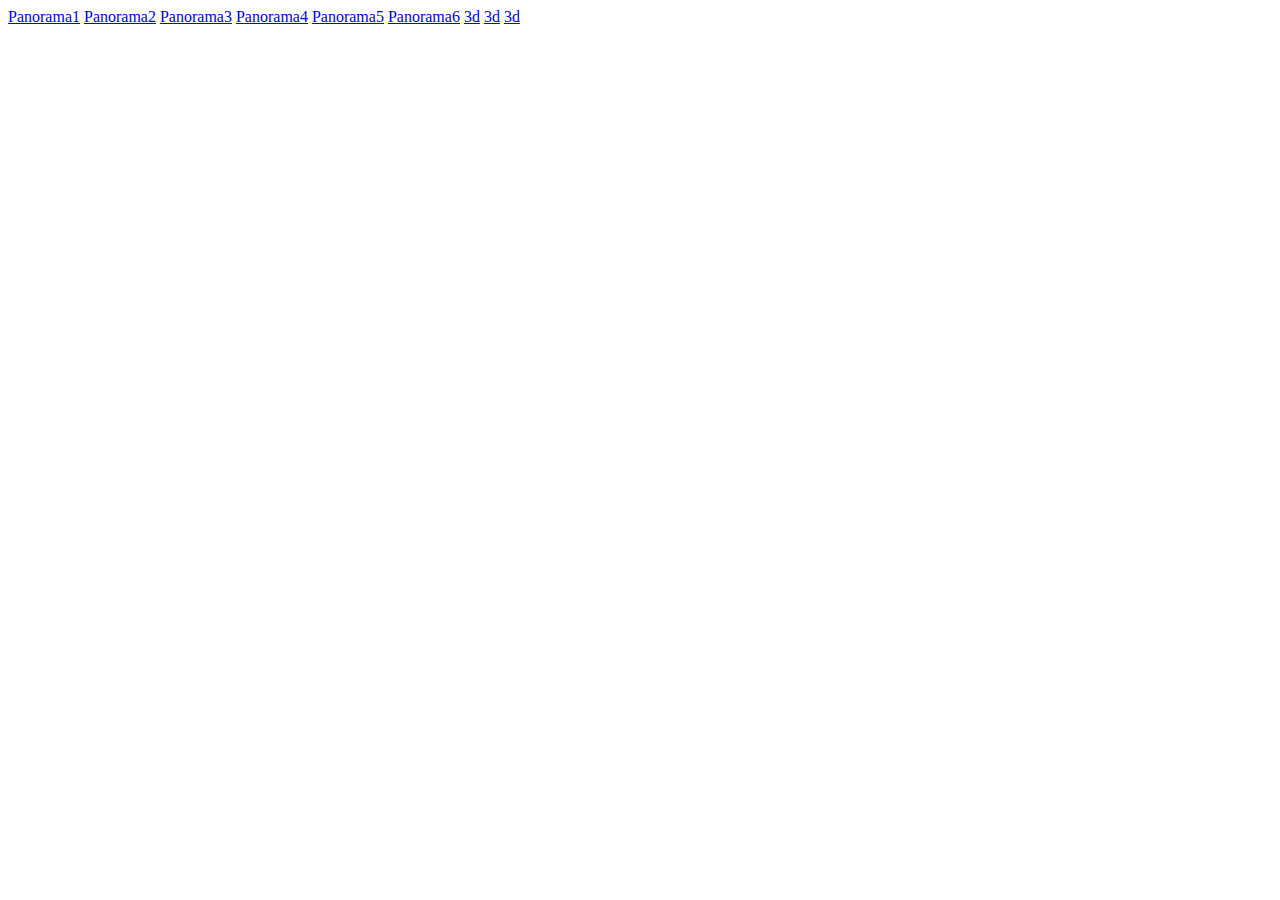
==== index.html @ 07633d12 "Update index.html" ====
<!DOCTYPE html>
<html>
<a href="pano1.html">Panorama1</a> 
<a href="pano2.html">Panorama2</a> 
<a href="pano3.html">Panorama3</a> 
<a href="pano4.html">Panorama4</a> 
<a href="pano5.html">Panorama5</a> 
<a href="pano6.html">Panorama6</a> 
<a href="3d.html">3d</a> 
<a href="3d2.html">3d</a> 
<a href="test.html">3d</a> 
</html>
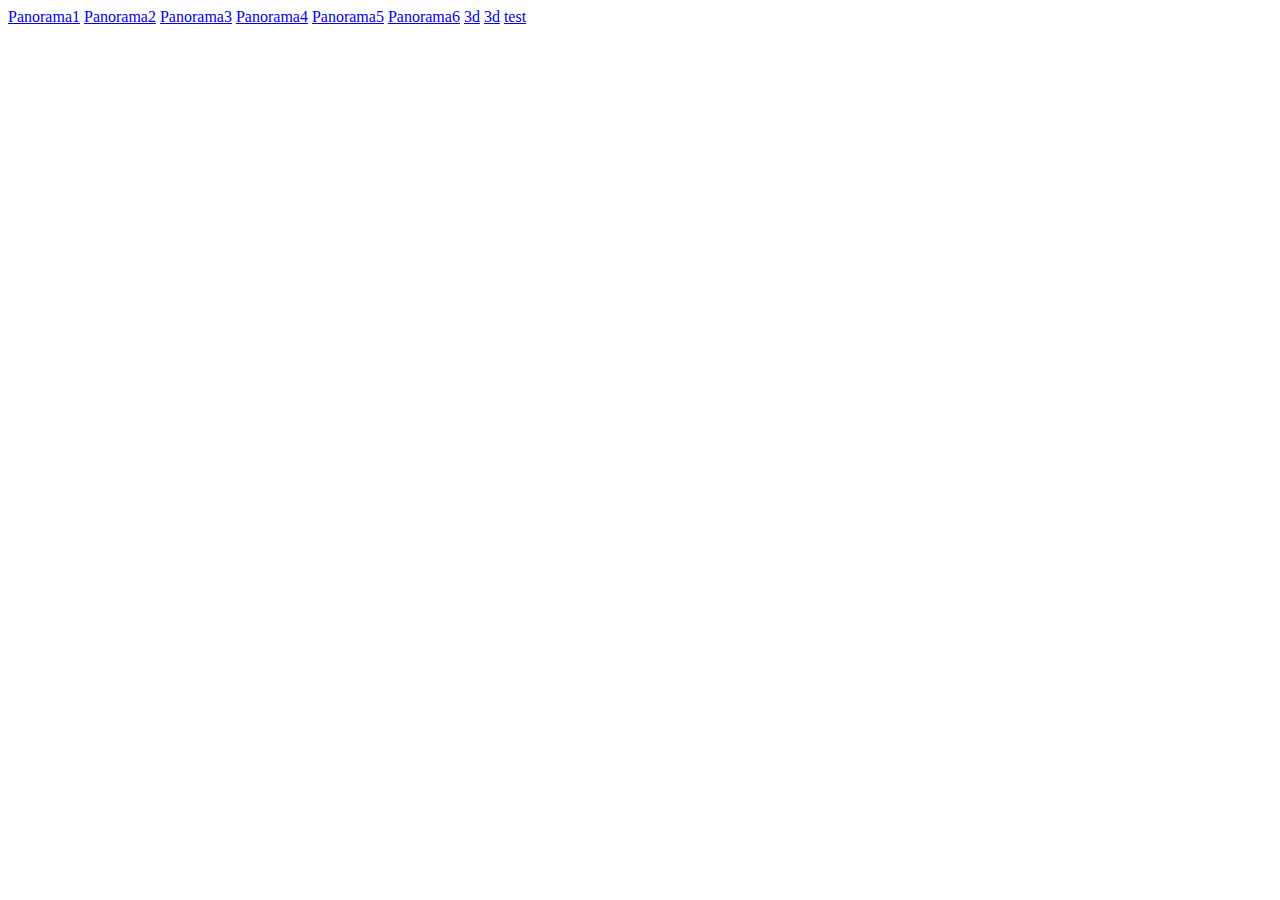
==== commit ffb87ca7: "Update index.html" ====
--- a/index.html
+++ b/index.html
@@ -8,5 +8,5 @@
 <a href="pano6.html">Panorama6</a> 
 <a href="3d.html">3d</a> 
 <a href="3d2.html">3d</a> 
-<a href="test.html">3d</a> 
+<a href="test.html">test</a> 
 </html>
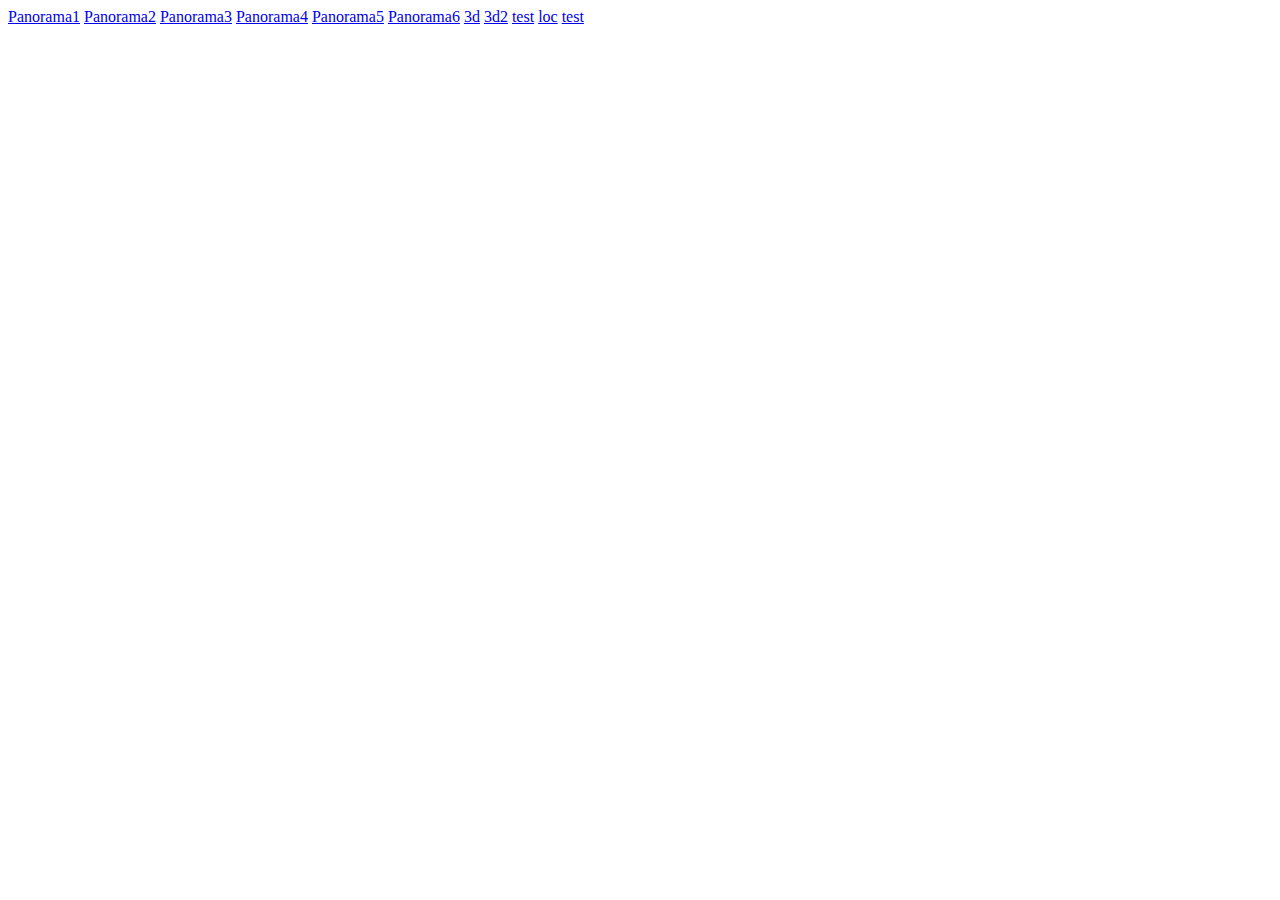
==== commit f66f8d4d: "Update index.html" ====
--- a/index.html
+++ b/index.html
@@ -7,6 +7,8 @@
 <a href="pano5.html">Panorama5</a> 
 <a href="pano6.html">Panorama6</a> 
 <a href="3d.html">3d</a> 
-<a href="3d2.html">3d</a> 
+<a href="3d2.html">3d2</a> 
 <a href="test.html">test</a> 
+  <a href="loc.html">loc</a> 
+  <a href="test.html">test</a> 
 </html>
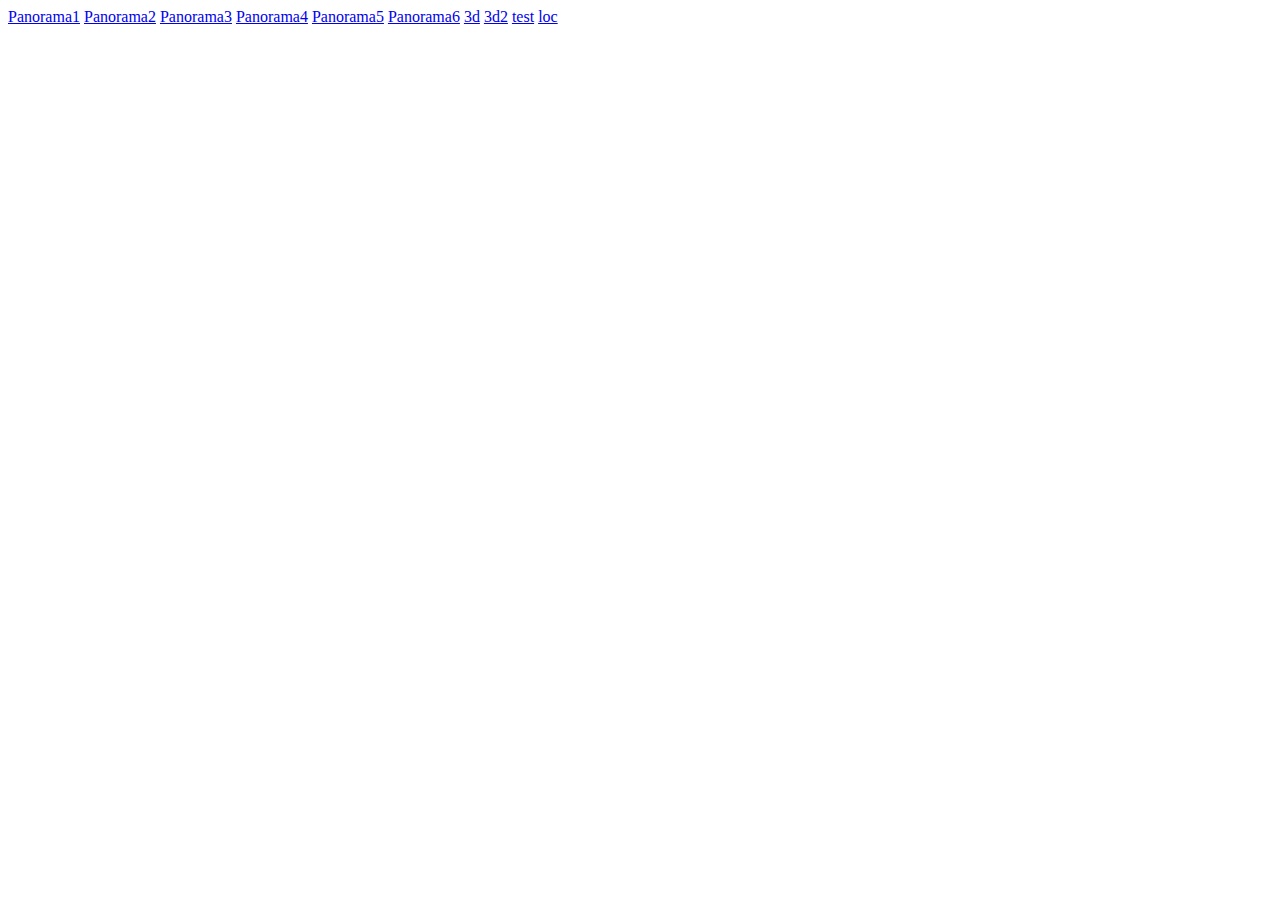
==== commit ecd52658: "Update index.html" ====
--- a/index.html
+++ b/index.html
@@ -10,5 +10,5 @@
 <a href="3d2.html">3d2</a> 
 <a href="test.html">test</a> 
   <a href="loc.html">loc</a> 
-  <a href="test.html">test</a> 
+ 
 </html>
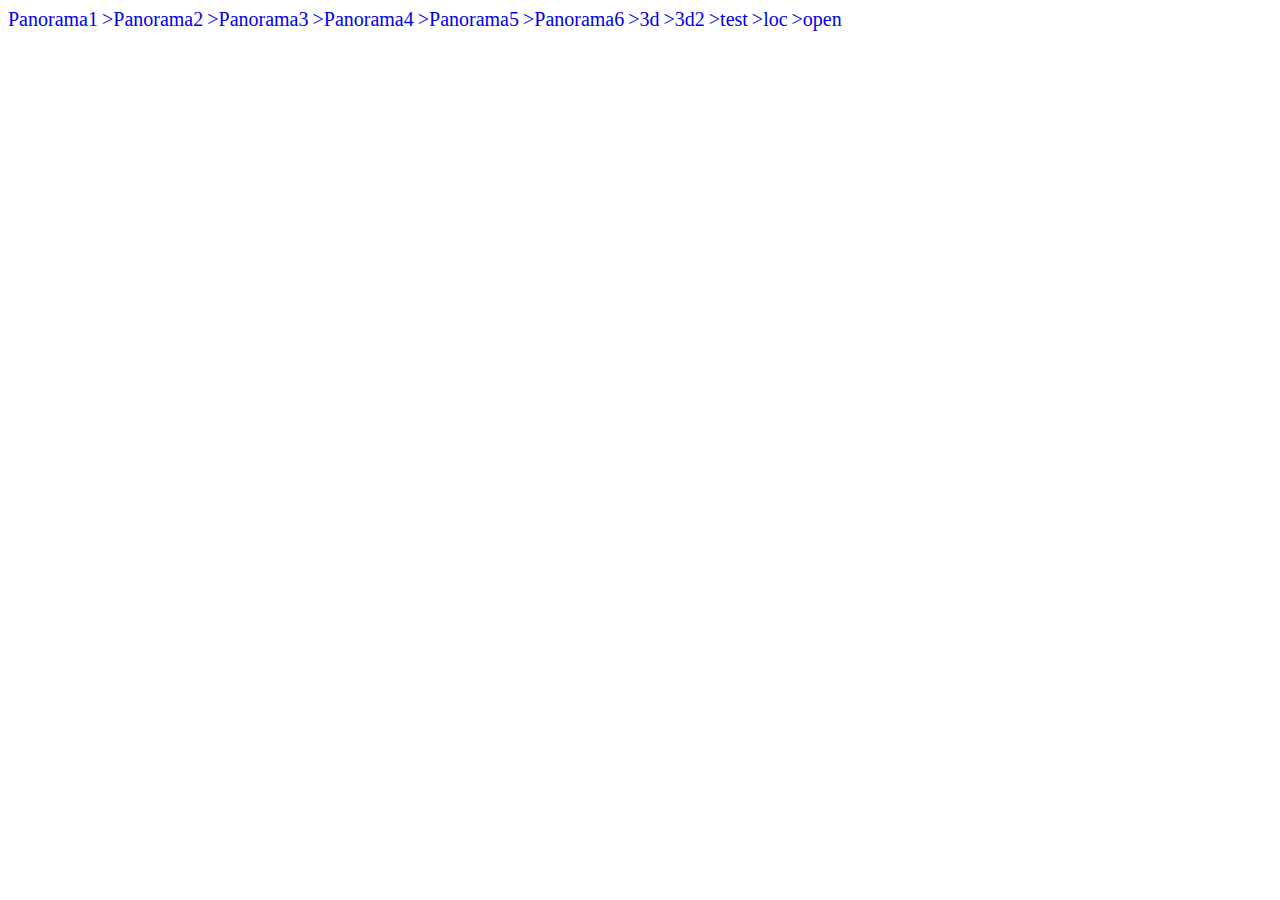
==== commit 189ad59f: "Update index.html" ====
--- a/index.html
+++ b/index.html
@@ -1,14 +1,14 @@
 <!DOCTYPE html>
 <html>
-<a href="pano1.html">Panorama1</a> 
-<a href="pano2.html">Panorama2</a> 
-<a href="pano3.html">Panorama3</a> 
-<a href="pano4.html">Panorama4</a> 
-<a href="pano5.html">Panorama5</a> 
-<a href="pano6.html">Panorama6</a> 
-<a href="3d.html">3d</a> 
-<a href="3d2.html">3d2</a> 
-<a href="test.html">test</a> 
-  <a href="loc.html">loc</a> 
- 
+<a href="pano1.html"  style="font-size: 20px; text-decoration: none">Panorama1</a> 
+<a href="pano2.html"  style="font-size: 20px; text-decoration: none">>Panorama2</a> 
+<a href="pano3.html"  style="font-size: 20px; text-decoration: none">>Panorama3</a> 
+<a href="pano4.html"  style="font-size: 20px; text-decoration: none">>Panorama4</a> 
+<a href="pano5.html"  style="font-size: 20px; text-decoration: none">>Panorama5</a> 
+<a href="pano6.html"  style="font-size: 20px; text-decoration: none">>Panorama6</a> 
+<a href="3d.html"  style="font-size: 20px; text-decoration: none">>3d</a> 
+<a href="3d2.html"  style="font-size: 20px; text-decoration: none">>3d2</a> 
+<a href="test.html"  style="font-size: 20px; text-decoration: none">>test</a> 
+<a href="loc.html"  style="font-size: 20px; text-decoration: none">>loc</a> 
+<a href="open.html"  style="font-size: 20px; text-decoration: none">>open</a>  
 </html>
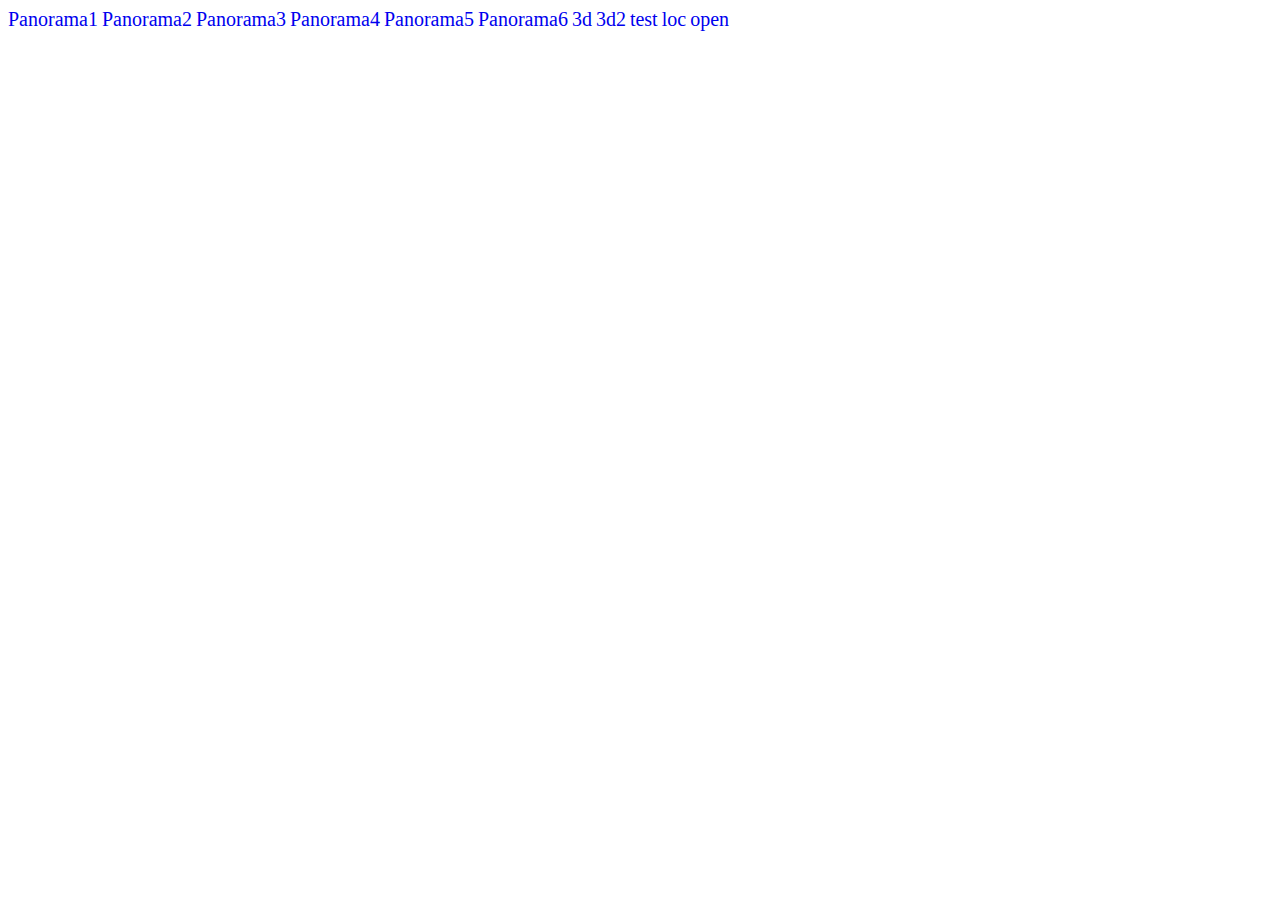
==== commit acb8bbb0: "Update index.html" ====
--- a/index.html
+++ b/index.html
@@ -1,14 +1,14 @@
 <!DOCTYPE html>
 <html>
 <a href="pano1.html"  style="font-size: 20px; text-decoration: none">Panorama1</a> 
-<a href="pano2.html"  style="font-size: 20px; text-decoration: none">>Panorama2</a> 
-<a href="pano3.html"  style="font-size: 20px; text-decoration: none">>Panorama3</a> 
-<a href="pano4.html"  style="font-size: 20px; text-decoration: none">>Panorama4</a> 
-<a href="pano5.html"  style="font-size: 20px; text-decoration: none">>Panorama5</a> 
-<a href="pano6.html"  style="font-size: 20px; text-decoration: none">>Panorama6</a> 
-<a href="3d.html"  style="font-size: 20px; text-decoration: none">>3d</a> 
-<a href="3d2.html"  style="font-size: 20px; text-decoration: none">>3d2</a> 
-<a href="test.html"  style="font-size: 20px; text-decoration: none">>test</a> 
-<a href="loc.html"  style="font-size: 20px; text-decoration: none">>loc</a> 
-<a href="open.html"  style="font-size: 20px; text-decoration: none">>open</a>  
+<a href="pano2.html"  style="font-size: 20px; text-decoration: none">Panorama2</a> 
+<a href="pano3.html"  style="font-size: 20px; text-decoration: none">Panorama3</a> 
+<a href="pano4.html"  style="font-size: 20px; text-decoration: none">Panorama4</a> 
+<a href="pano5.html"  style="font-size: 20px; text-decoration: none">Panorama5</a> 
+<a href="pano6.html"  style="font-size: 20px; text-decoration: none">Panorama6</a> 
+<a href="3d.html"  style="font-size: 20px; text-decoration: none">3d</a> 
+<a href="3d2.html"  style="font-size: 20px; text-decoration: none">3d2</a> 
+<a href="test.html"  style="font-size: 20px; text-decoration: none">test</a> 
+<a href="loc.html"  style="font-size: 20px; text-decoration: none">loc</a> 
+<a href="open.html"  style="font-size: 20px; text-decoration: none">open</a>  
 </html>
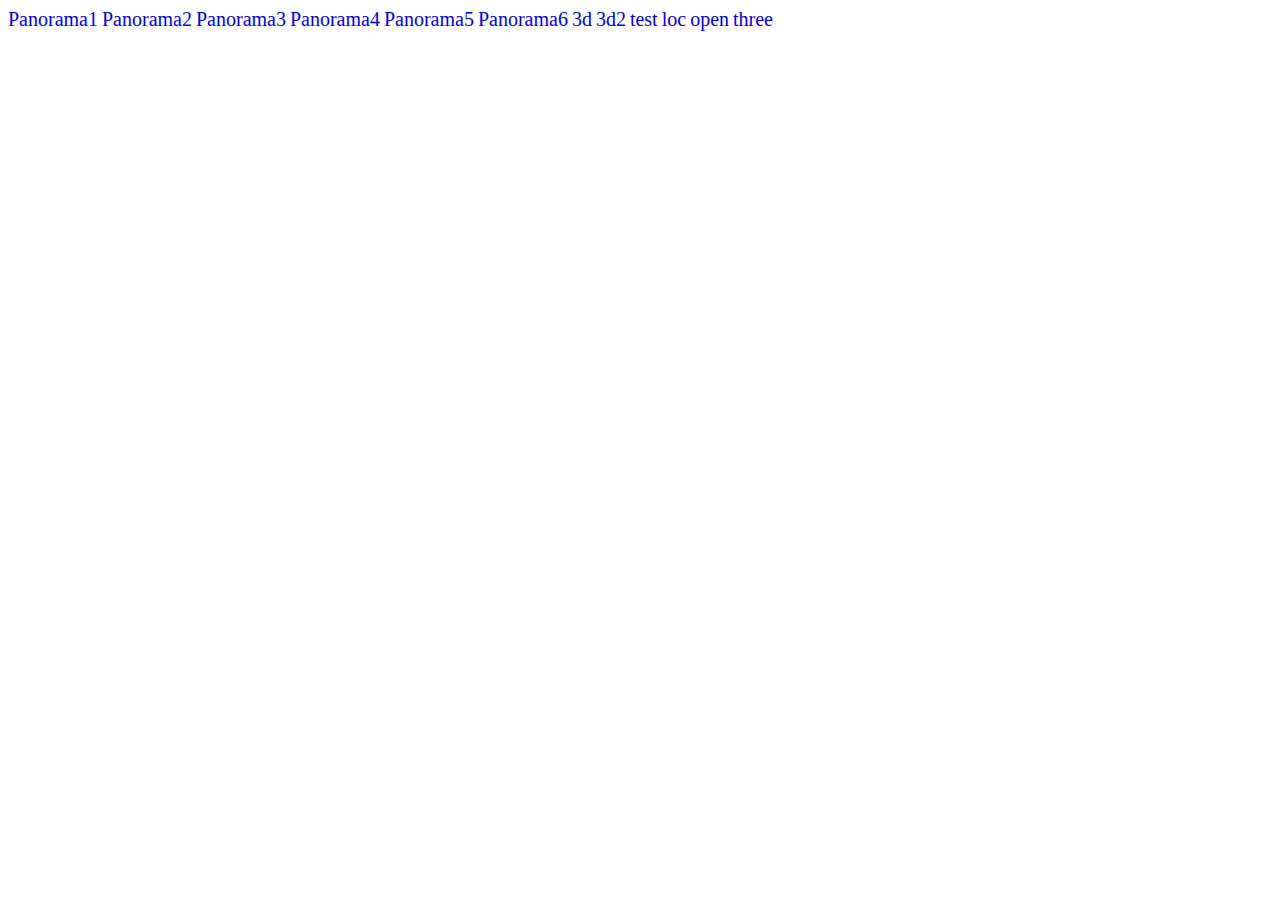
==== commit aa8bfc22: "Update index.html" ====
--- a/index.html
+++ b/index.html
@@ -11,4 +11,5 @@
 <a href="test.html"  style="font-size: 20px; text-decoration: none">test</a> 
 <a href="loc.html"  style="font-size: 20px; text-decoration: none">loc</a> 
 <a href="open.html"  style="font-size: 20px; text-decoration: none">open</a>  
+<a href="three.html"  style="font-size: 20px; text-decoration: none">three</a>  
 </html>
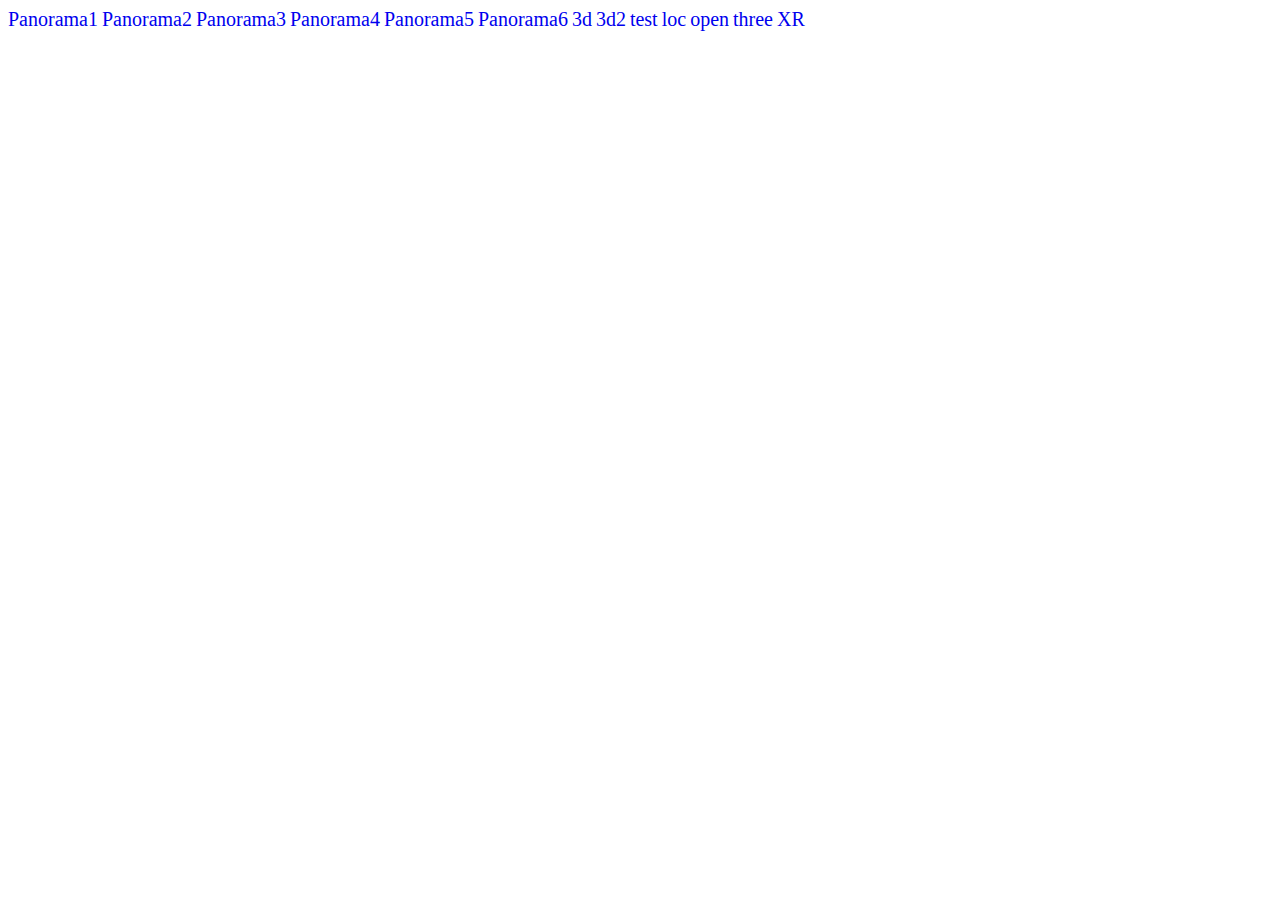
==== commit a3d785fc: "Update index.html" ====
--- a/index.html
+++ b/index.html
@@ -12,4 +12,5 @@
 <a href="loc.html"  style="font-size: 20px; text-decoration: none">loc</a> 
 <a href="open.html"  style="font-size: 20px; text-decoration: none">open</a>  
 <a href="three.html"  style="font-size: 20px; text-decoration: none">three</a>  
+<a href="xr.html"  style="font-size: 20px; text-decoration: none">XR</a>  
 </html>
